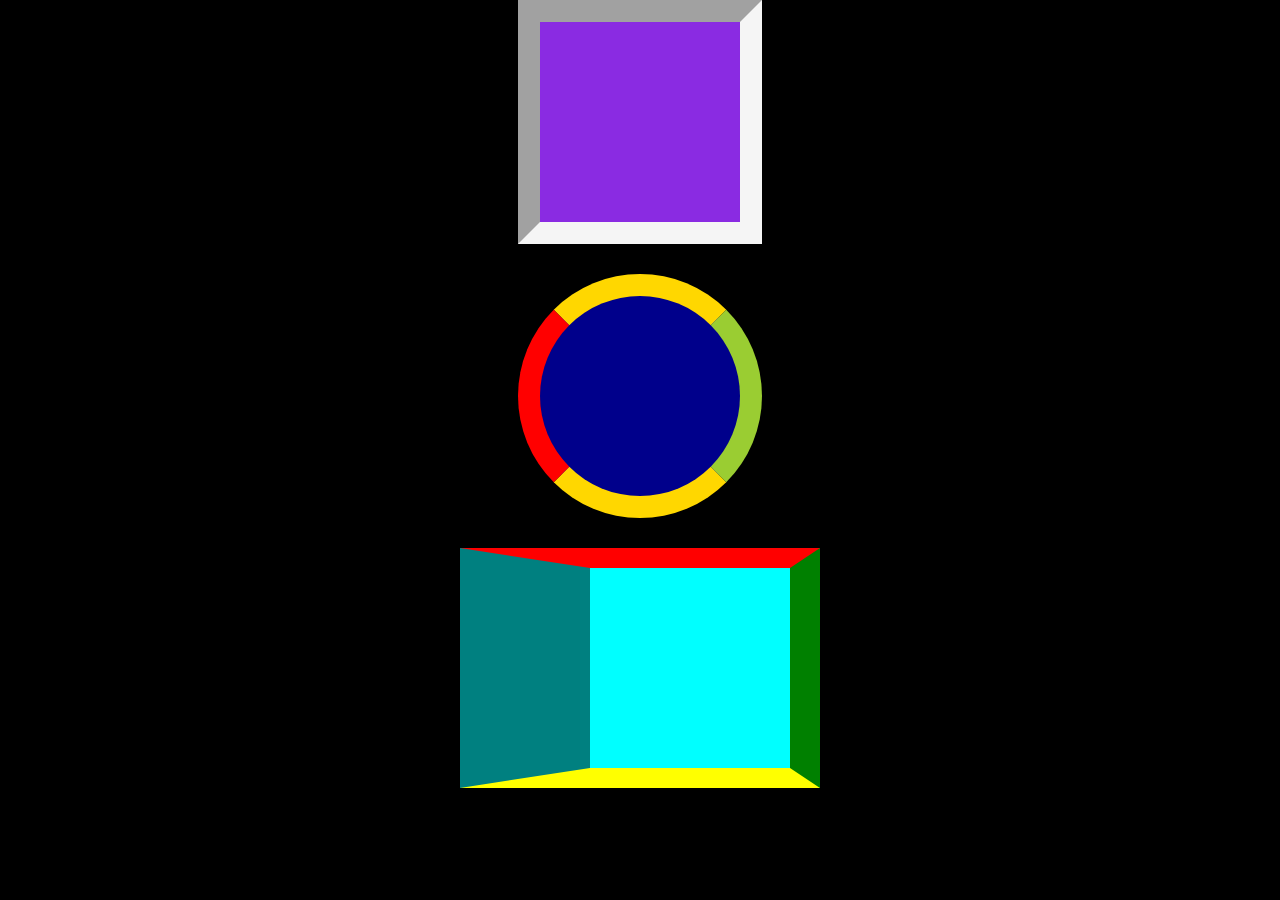
==== css.html @ ac05dea2 "Add files via upload" ====
<!DOCTYPE html>
<html lang="en">
<head>
    <meta charset="UTF-8">
    <meta http-equiv="X-UA-Compatible" content="IE=edge">
    <meta name="viewport" content="width=device-width, initial-scale=1.0">
    <title>Document</title>
    <style>

        .round-div
        { 
          height: 200px;
          width: 200px;
          background-color: blueviolet;  
          margin: auto;
          /* border:22px solid rgb(255,0,0) ;
          border-top-style:dashed;
          border-bottom-style:double;
          border-left-color-brown;
          border-right:none; */
          border: 22px inset whitesmoke;
        }
        
        .round-divl
        {
            height: 200px;
          width: 200px;
          background-color: darkblue;  
          margin: auto;
          /* border:22px solid rgb(255,0,0) ;
          border-top-style:dashed;
          border-bottom-style:double;
          border-left-color-brown;
          border-right:none; */
          border: 22px inset gold;
          border-radius: 50%
          margin-top: 30px; 
        }  

        .round-div2
        {
            height: 200px;
          width: 200px;
          background-color: darkblue;
          margin: auto; 
          /* border:22px solid rgb(255,0,0) ;
          border-top-style:dashed;
          border-bottom-style:double;
          border-left-color-brown;
          border-right:none; */
          border: 22px solid gold;
          border-radius: 50%;
          margin-top: 30px; 
          border-left-color: red;
          border-right-color: yellowgreen;
        }  

        .border
        { 
            height: 200px;
          width: 200px;
          background-color: aqua; 
          margin: auto;
          margin-top: 30px;
          margin-bottom: 100px;
          border-width: 20px 30px 20px 130px;
          border-color: red green yellow teal ;
          border-style: solid;
        }
        
        body{
            margin: 0;
            background-color: black;
            }

    </style>
</head>
<body>
     <div class="round-div">
        
     </div>
     
     <div class="round-devil">

     </div>

     <div class="round-div2">

     </div>

     <div class="border">

     </div>
</body>
</html>
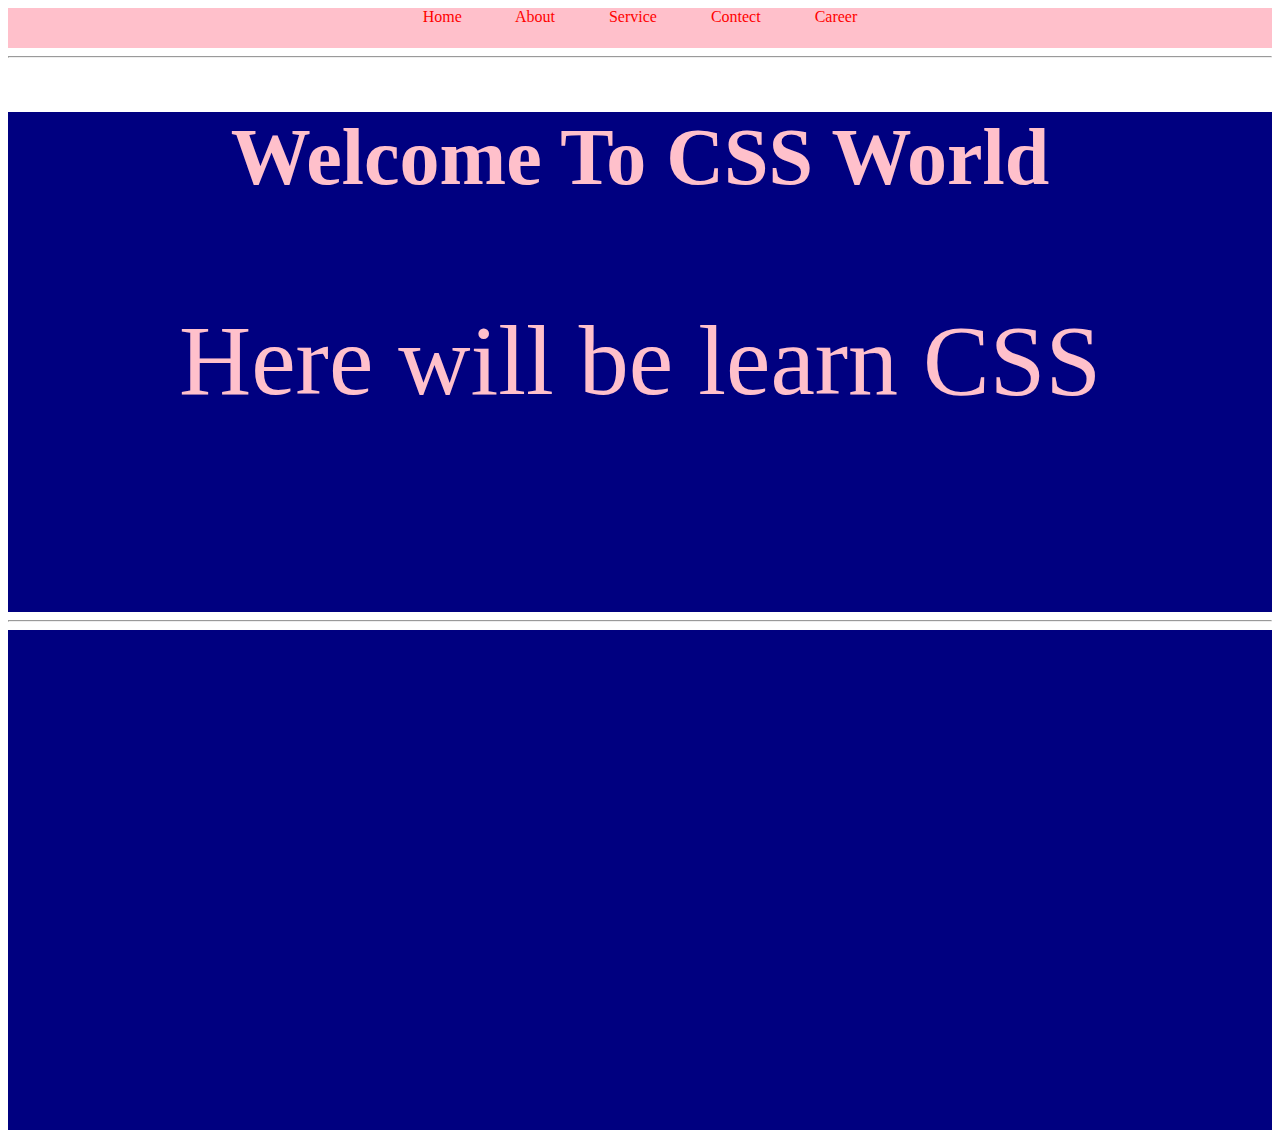
==== commit 553f764d: "Add files via upload" ====
--- a/css.html
+++ b/css.html
@@ -1,95 +1,65 @@
-<!DOCTYPE html>
-<html lang="en">
-<head>
-    <meta charset="UTF-8">
-    <meta http-equiv="X-UA-Compatible" content="IE=edge">
-    <meta name="viewport" content="width=device-width, initial-scale=1.0">
-    <title>Document</title>
-    <style>
+<html>
+     <head>
+           <title>CSS PROPERTIES</title>
+     <style>
+            
+           .nav
+           {
+                  background-color:pink;
+                  height:40px;
+                  text-align:center;
+           }
+           a{
+                   color:red;
+                   front-size:30px;
+                   text-decoration:none;
+                  /*text-decoration:overline;
+                  text-decoration:line-through;*/
+                  text-decoration:upperline;
+                  text-decoration:uppercase;
+                  word-spacing:50px;
+                 /*letter-spacing:20px;*/
+           }
+           .slider
+           { 
+              background-color:navy;
+              height:500px;
+              text-align:center;
+              color:pink;
+           }
+           .heading
+           { 
+              color.rgb(255,255,255,);
+              font-size:80px;
+              fontfamily:cursive;
 
-        .round-div
-        { 
-          height: 200px;
-          width: 200px;
-          background-color: blueviolet;  
-          margin: auto;
-          /* border:22px solid rgb(255,0,0) ;
-          border-top-style:dashed;
-          border-bottom-style:double;
-          border-left-color-brown;
-          border-right:none; */
-          border: 22px inset whitesmoke;
-        }
-        
-        .round-divl
-        {
-            height: 200px;
-          width: 200px;
-          background-color: darkblue;  
-          margin: auto;
-          /* border:22px solid rgb(255,0,0) ;
-          border-top-style:dashed;
-          border-bottom-style:double;
-          border-left-color-brown;
-          border-right:none; */
-          border: 22px inset gold;
-          border-radius: 50%
-          margin-top: 30px; 
-        }  
-
-        .round-div2
-        {
-            height: 200px;
-          width: 200px;
-          background-color: darkblue;
-          margin: auto; 
-          /* border:22px solid rgb(255,0,0) ;
-          border-top-style:dashed;
-          border-bottom-style:double;
-          border-left-color-brown;
-          border-right:none; */
-          border: 22px solid gold;
-          border-radius: 50%;
-          margin-top: 30px; 
-          border-left-color: red;
-          border-right-color: yellowgreen;
-        }  
-
-        .border
-        { 
-            height: 200px;
-          width: 200px;
-          background-color: aqua; 
-          margin: auto;
-          margin-top: 30px;
-          margin-bottom: 100px;
-          border-width: 20px 30px 20px 130px;
-          border-color: red green yellow teal ;
-          border-style: solid;
-        }
-        
-        body{
-            margin: 0;
-            background-color: black;
-            }
+           } 
+           .subheading
+           {
+              font-size:100px;
+              font-family:vivaldi; 
+           }
 
     </style>
-</head>
+    </head>
 <body>
-     <div class="round-div">
-        
-     </div>
-     
-     <div class="round-devil">
+     <div class="nav">
+     	<a href=""> Home </a>
+     	<a href=""> About </a>
+     	<a href=""> Service </a>
+     	<a href=""> Contect </a>
+     	<a href=""> Career </a>
 
      </div>
+      <hr>
+      <div class="slider">
+       
+     <h1 class="heading"> Welcome To CSS World </h1>
+     <p class="subheading"> Here will be learn CSS </p>
+    </div>  
+     <hr>
+     <div class="slider">
+     
 
-     <div class="round-div2">
-
-     </div>
-
-     <div class="border">
-
-     </div>
-</body>
+</body> 
 </html>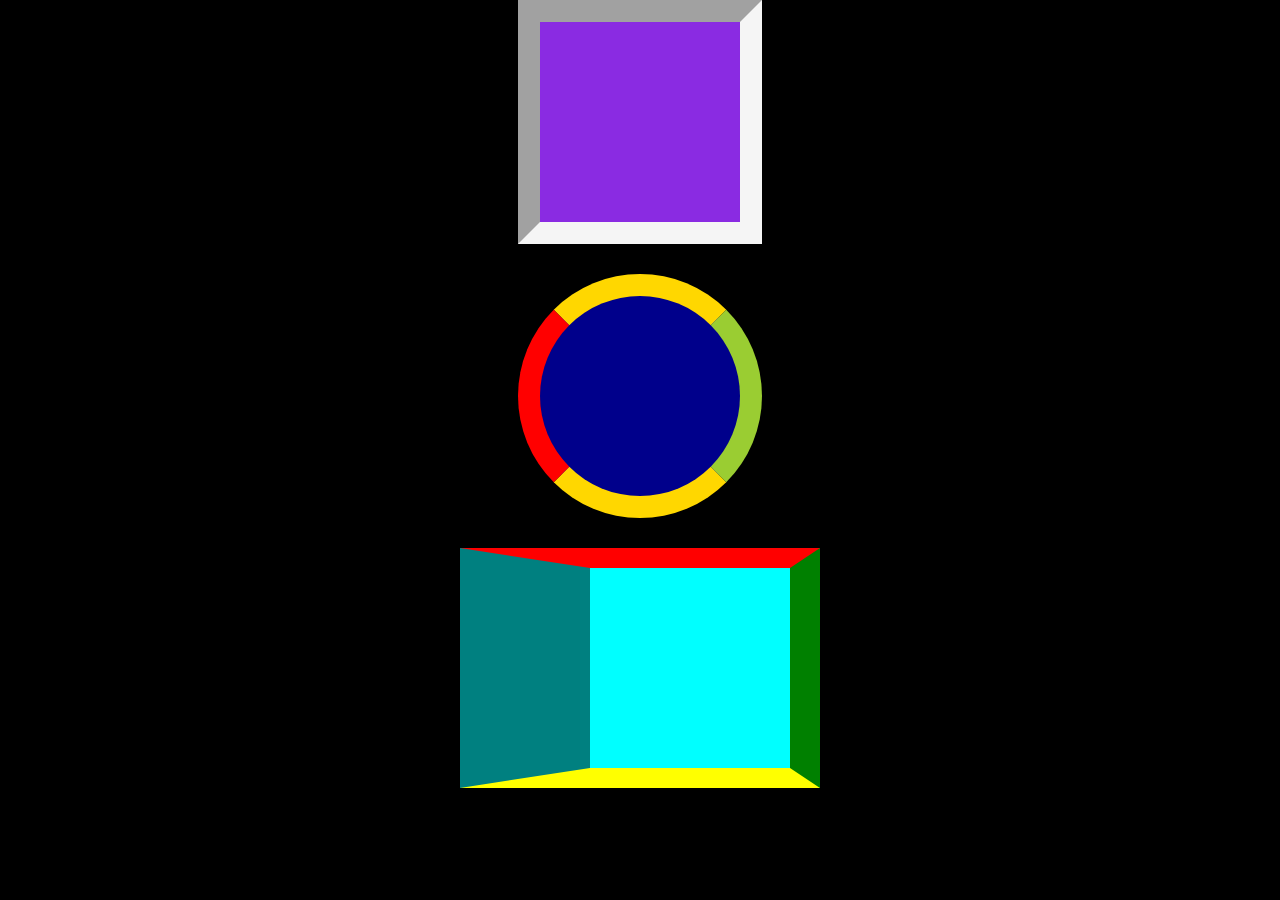
==== commit 1a979524: "Add files via upload" ====
--- a/css.html
+++ b/css.html
@@ -1,65 +1,95 @@
-<html>
-     <head>
-           <title>CSS PROPERTIES</title>
-     <style>
-            
-           .nav
-           {
-                  background-color:pink;
-                  height:40px;
-                  text-align:center;
-           }
-           a{
-                   color:red;
-                   front-size:30px;
-                   text-decoration:none;
-                  /*text-decoration:overline;
-                  text-decoration:line-through;*/
-                  text-decoration:upperline;
-                  text-decoration:uppercase;
-                  word-spacing:50px;
-                 /*letter-spacing:20px;*/
-           }
-           .slider
-           { 
-              background-color:navy;
-              height:500px;
-              text-align:center;
-              color:pink;
-           }
-           .heading
-           { 
-              color.rgb(255,255,255,);
-              font-size:80px;
-              fontfamily:cursive;
+<!DOCTYPE html>
+<html lang="en">
+<head>
+    <meta charset="UTF-8">
+    <meta http-equiv="X-UA-Compatible" content="IE=edge">
+    <meta name="viewport" content="width=device-width, initial-scale=1.0">
+    <title>Document</title>
+    <style>
 
-           } 
-           .subheading
-           {
-              font-size:100px;
-              font-family:vivaldi; 
-           }
+        .round-div
+        { 
+          height: 200px;
+          width: 200px;
+          background-color: blueviolet;  
+          margin: auto;
+          /* border:22px solid rgb(255,0,0) ;
+          border-top-style:dashed;
+          border-bottom-style:double;
+          border-left-color-brown;
+          border-right:none; */
+          border: 22px inset whitesmoke;
+        }
+        
+        .round-divl
+        {
+            height: 200px;
+          width: 200px;
+          background-color: darkblue;  
+          margin: auto;
+          /* border:22px solid rgb(255,0,0) ;
+          border-top-style:dashed;
+          border-bottom-style:double;
+          border-left-color-brown;
+          border-right:none; */
+          border: 22px inset gold;
+          border-radius: 50%
+          margin-top: 30px; 
+        }  
+
+        .round-div2
+        {
+            height: 200px;
+          width: 200px;
+          background-color: darkblue;
+          margin: auto; 
+          /* border:22px solid rgb(255,0,0) ;
+          border-top-style:dashed;
+          border-bottom-style:double;
+          border-left-color-brown;
+          border-right:none; */
+          border: 22px solid gold;
+          border-radius: 50%;
+          margin-top: 30px; 
+          border-left-color: red;
+          border-right-color: yellowgreen;
+        }  
+
+        .border
+        { 
+            height: 200px;
+          width: 200px;
+          background-color: aqua; 
+          margin: auto;
+          margin-top: 30px;
+          margin-bottom: 100px;
+          border-width: 20px 30px 20px 130px;
+          border-color: red green yellow teal ;
+          border-style: solid;
+        }
+        
+        body{
+            margin: 0;
+            background-color: black;
+            }
 
     </style>
-    </head>
+</head>
 <body>
-     <div class="nav">
-     	<a href=""> Home </a>
-     	<a href=""> About </a>
-     	<a href=""> Service </a>
-     	<a href=""> Contect </a>
-     	<a href=""> Career </a>
+     <div class="round-div">
+        
+     </div>
+     
+     <div class="round-devil">
 
      </div>
-      <hr>
-      <div class="slider">
-       
-     <h1 class="heading"> Welcome To CSS World </h1>
-     <p class="subheading"> Here will be learn CSS </p>
-    </div>  
-     <hr>
-     <div class="slider">
-     
 
-</body> 
+     <div class="round-div2">
+
+     </div>
+
+     <div class="border">
+
+     </div>
+</body>
 </html>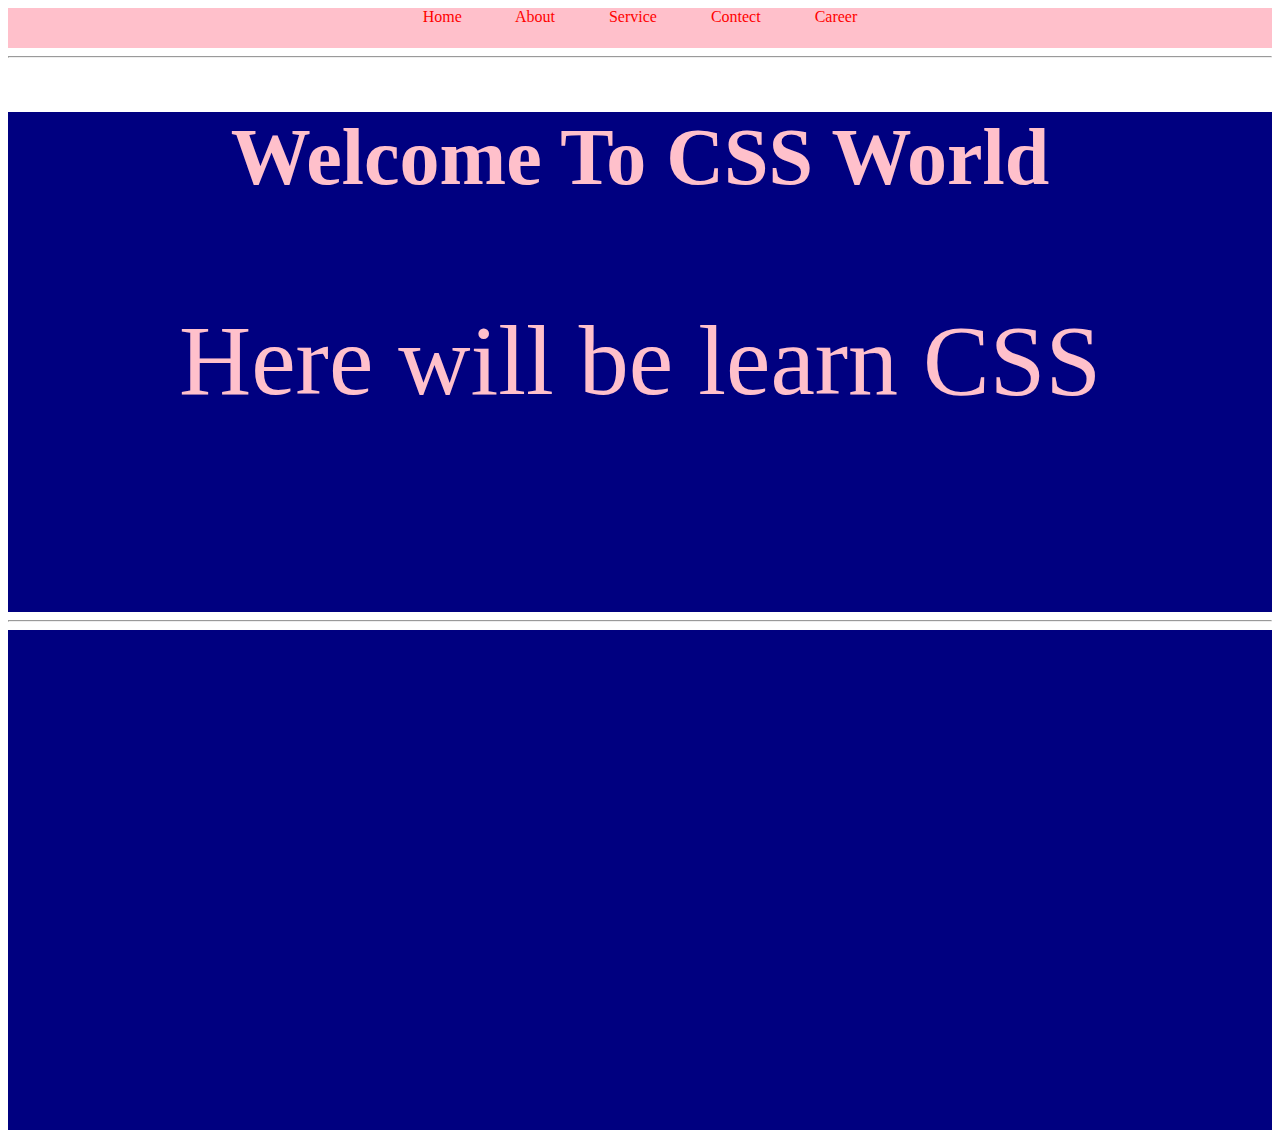
==== commit ee1edff6: "Add files via upload" ====
--- a/css.html
+++ b/css.html
@@ -1,95 +1,65 @@
-<!DOCTYPE html>
-<html lang="en">
-<head>
-    <meta charset="UTF-8">
-    <meta http-equiv="X-UA-Compatible" content="IE=edge">
-    <meta name="viewport" content="width=device-width, initial-scale=1.0">
-    <title>Document</title>
-    <style>
+<html>
+     <head>
+           <title>CSS PROPERTIES</title>
+     <style>
+            
+           .nav
+           {
+                  background-color:pink;
+                  height:40px;
+                  text-align:center;
+           }
+           a{
+                   color:red;
+                   front-size:30px;
+                   text-decoration:none;
+                  /*text-decoration:overline;
+                  text-decoration:line-through;*/
+                  text-decoration:upperline;
+                  text-decoration:uppercase;
+                  word-spacing:50px;
+                 /*letter-spacing:20px;*/
+           }
+           .slider
+           { 
+              background-color:navy;
+              height:500px;
+              text-align:center;
+              color:pink;
+           }
+           .heading
+           { 
+              color.rgb(255,255,255,);
+              font-size:80px;
+              fontfamily:cursive;
 
-        .round-div
-        { 
-          height: 200px;
-          width: 200px;
-          background-color: blueviolet;  
-          margin: auto;
-          /* border:22px solid rgb(255,0,0) ;
-          border-top-style:dashed;
-          border-bottom-style:double;
-          border-left-color-brown;
-          border-right:none; */
-          border: 22px inset whitesmoke;
-        }
-        
-        .round-divl
-        {
-            height: 200px;
-          width: 200px;
-          background-color: darkblue;  
-          margin: auto;
-          /* border:22px solid rgb(255,0,0) ;
-          border-top-style:dashed;
-          border-bottom-style:double;
-          border-left-color-brown;
-          border-right:none; */
-          border: 22px inset gold;
-          border-radius: 50%
-          margin-top: 30px; 
-        }  
-
-        .round-div2
-        {
-            height: 200px;
-          width: 200px;
-          background-color: darkblue;
-          margin: auto; 
-          /* border:22px solid rgb(255,0,0) ;
-          border-top-style:dashed;
-          border-bottom-style:double;
-          border-left-color-brown;
-          border-right:none; */
-          border: 22px solid gold;
-          border-radius: 50%;
-          margin-top: 30px; 
-          border-left-color: red;
-          border-right-color: yellowgreen;
-        }  
-
-        .border
-        { 
-            height: 200px;
-          width: 200px;
-          background-color: aqua; 
-          margin: auto;
-          margin-top: 30px;
-          margin-bottom: 100px;
-          border-width: 20px 30px 20px 130px;
-          border-color: red green yellow teal ;
-          border-style: solid;
-        }
-        
-        body{
-            margin: 0;
-            background-color: black;
-            }
+           } 
+           .subheading
+           {
+              font-size:100px;
+              font-family:vivaldi; 
+           }
 
     </style>
-</head>
+    </head>
 <body>
-     <div class="round-div">
-        
-     </div>
-     
-     <div class="round-devil">
+     <div class="nav">
+     	<a href=""> Home </a>
+     	<a href=""> About </a>
+     	<a href=""> Service </a>
+     	<a href=""> Contect </a>
+     	<a href=""> Career </a>
 
      </div>
+      <hr>
+      <div class="slider">
+       
+     <h1 class="heading"> Welcome To CSS World </h1>
+     <p class="subheading"> Here will be learn CSS </p>
+    </div>  
+     <hr>
+     <div class="slider">
+     
 
-     <div class="round-div2">
-
-     </div>
-
-     <div class="border">
-
-     </div>
-</body>
+</body> 
 </html>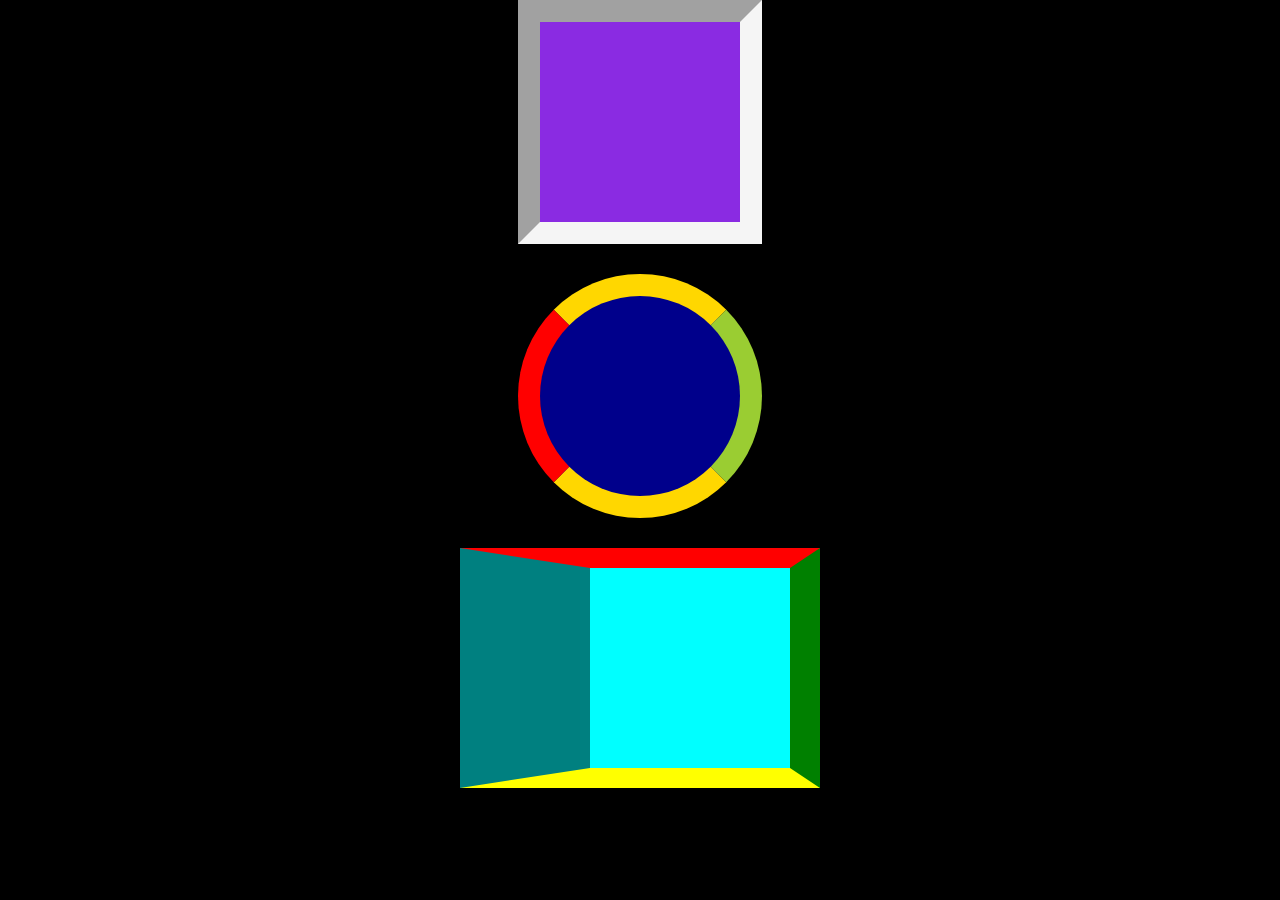
==== commit 7e8f48ed: "Add files via upload" ====
--- a/css.html
+++ b/css.html
@@ -1,65 +1,95 @@
-<html>
-     <head>
-           <title>CSS PROPERTIES</title>
-     <style>
-            
-           .nav
-           {
-                  background-color:pink;
-                  height:40px;
-                  text-align:center;
-           }
-           a{
-                   color:red;
-                   front-size:30px;
-                   text-decoration:none;
-                  /*text-decoration:overline;
-                  text-decoration:line-through;*/
-                  text-decoration:upperline;
-                  text-decoration:uppercase;
-                  word-spacing:50px;
-                 /*letter-spacing:20px;*/
-           }
-           .slider
-           { 
-              background-color:navy;
-              height:500px;
-              text-align:center;
-              color:pink;
-           }
-           .heading
-           { 
-              color.rgb(255,255,255,);
-              font-size:80px;
-              fontfamily:cursive;
+<!DOCTYPE html>
+<html lang="en">
+<head>
+    <meta charset="UTF-8">
+    <meta http-equiv="X-UA-Compatible" content="IE=edge">
+    <meta name="viewport" content="width=device-width, initial-scale=1.0">
+    <title>Document</title>
+    <style>
 
-           } 
-           .subheading
-           {
-              font-size:100px;
-              font-family:vivaldi; 
-           }
+        .round-div
+        { 
+          height: 200px;
+          width: 200px;
+          background-color: blueviolet;  
+          margin: auto;
+          /* border:22px solid rgb(255,0,0) ;
+          border-top-style:dashed;
+          border-bottom-style:double;
+          border-left-color-brown;
+          border-right:none; */
+          border: 22px inset whitesmoke;
+        }
+        
+        .round-divl
+        {
+            height: 200px;
+          width: 200px;
+          background-color: darkblue;  
+          margin: auto;
+          /* border:22px solid rgb(255,0,0) ;
+          border-top-style:dashed;
+          border-bottom-style:double;
+          border-left-color-brown;
+          border-right:none; */
+          border: 22px inset gold;
+          border-radius: 50%
+          margin-top: 30px; 
+        }  
+
+        .round-div2
+        {
+            height: 200px;
+          width: 200px;
+          background-color: darkblue;
+          margin: auto; 
+          /* border:22px solid rgb(255,0,0) ;
+          border-top-style:dashed;
+          border-bottom-style:double;
+          border-left-color-brown;
+          border-right:none; */
+          border: 22px solid gold;
+          border-radius: 50%;
+          margin-top: 30px; 
+          border-left-color: red;
+          border-right-color: yellowgreen;
+        }  
+
+        .border
+        { 
+            height: 200px;
+          width: 200px;
+          background-color: aqua; 
+          margin: auto;
+          margin-top: 30px;
+          margin-bottom: 100px;
+          border-width: 20px 30px 20px 130px;
+          border-color: red green yellow teal ;
+          border-style: solid;
+        }
+        
+        body{
+            margin: 0;
+            background-color: black;
+            }
 
     </style>
-    </head>
+</head>
 <body>
-     <div class="nav">
-     	<a href=""> Home </a>
-     	<a href=""> About </a>
-     	<a href=""> Service </a>
-     	<a href=""> Contect </a>
-     	<a href=""> Career </a>
+     <div class="round-div">
+        
+     </div>
+     
+     <div class="round-devil">
 
      </div>
-      <hr>
-      <div class="slider">
-       
-     <h1 class="heading"> Welcome To CSS World </h1>
-     <p class="subheading"> Here will be learn CSS </p>
-    </div>  
-     <hr>
-     <div class="slider">
-     
 
-</body> 
+     <div class="round-div2">
+
+     </div>
+
+     <div class="border">
+
+     </div>
+</body>
 </html>